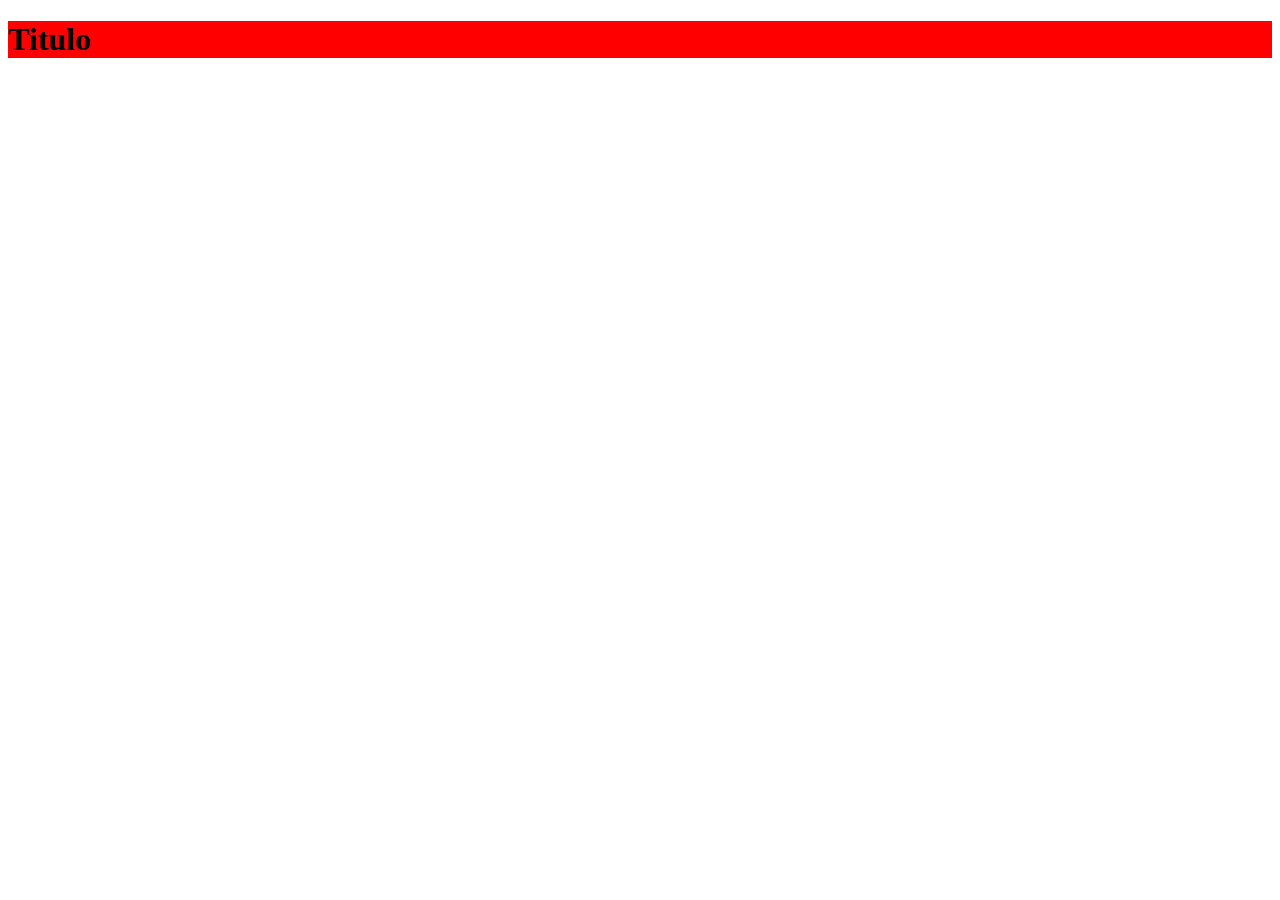
==== minhapagina/index.html @ 2352ba92 "Atividades" ====
<!DOCTYPE html>
<html lang="en">
<head>
    <meta charset="UTF-8">
    <meta http-equiv="X-UA-Compatible" content="IE=edge">
    <meta name="viewport" content="width=device-width, initial-scale=1.0">
    <title>Document</title>

    <!-- fontes -->
    <link rel="preconnect" href="https://fonts.googleapis.com">
    <link rel="preconnect" href="https://fonts.gstatic.com" crossorigin>
    <link href="https://fonts.googleapis.com/css2?family=Roboto&display=swap" rel="stylesheet">

    <!-- estilos -->
    <link href="https://cdn.jsdelivr.net/npm/bootstrap@5.3.0/dist/css/bootstrap.min.css" rel="stylesheet" integrity="sha384-9ndCyUaIbzAi2FUVXJi0CjmCapSmO7SnpJef0486qhLnuZ2cdeRhO02iuK6FUUVM" crossorigin="anonymous">
    <link rel="stylesheet" href="style.css">

<!-- comandos -->
    <script src="https://cdn.jsdelivr.net/npm/bootstrap@5.3.0/dist/js/bootstrap.bundle.min.js" integrity="sha384-geWF76RCwLtnZ8qwWowPQNguL3RmwHVBC9FhGdlKrxdiJJigb/j/68SIy3Te4Bkz" crossorigin="anonymous" defer></script>
    <script src="script.js" defer></script>

    <!-- icones -->
    <script src="https://fontawesome.com/icons" crossorigin="anonymous"></script>
    
</head>
<body>
    <h1>Titulo</h1>
    <i class="fa-regular fa-spinner"></i>
</body>
</html>
---- minhapagina/style.css ----
h1 {
    background-color: red;
}
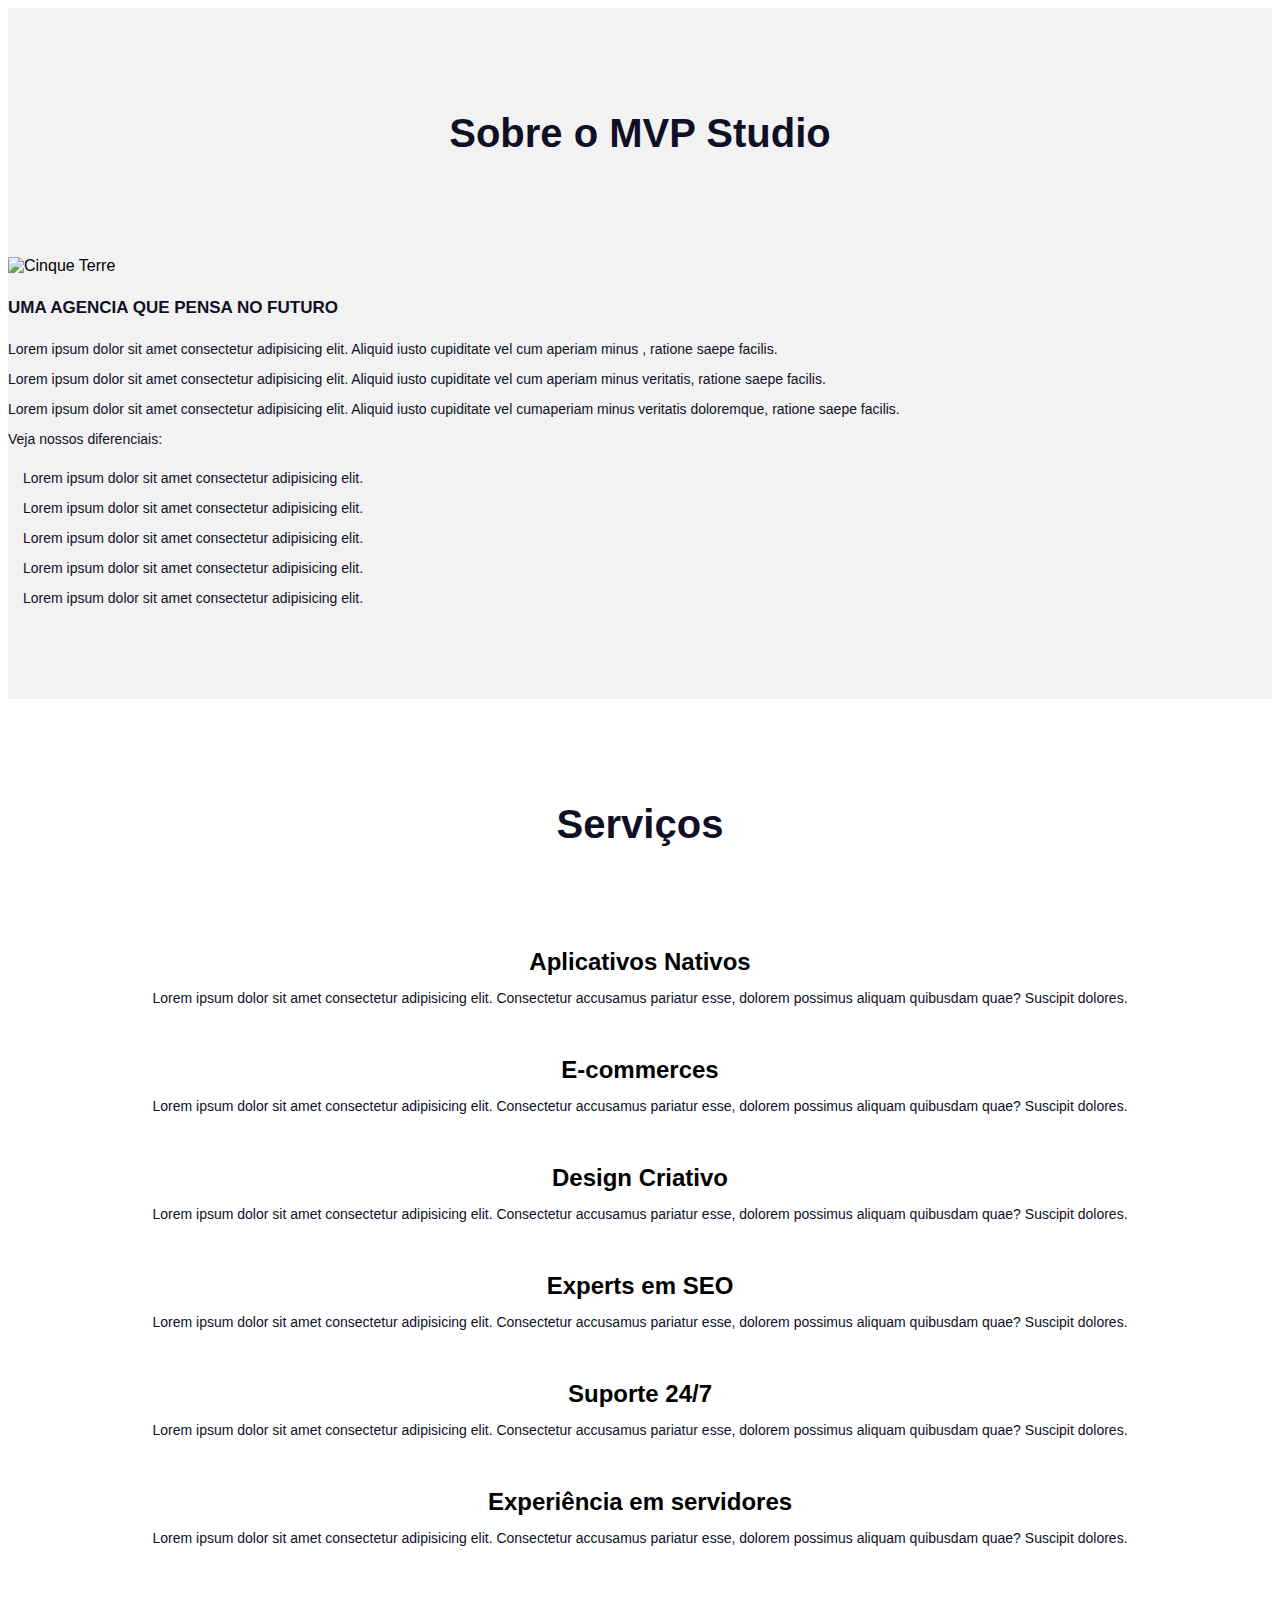
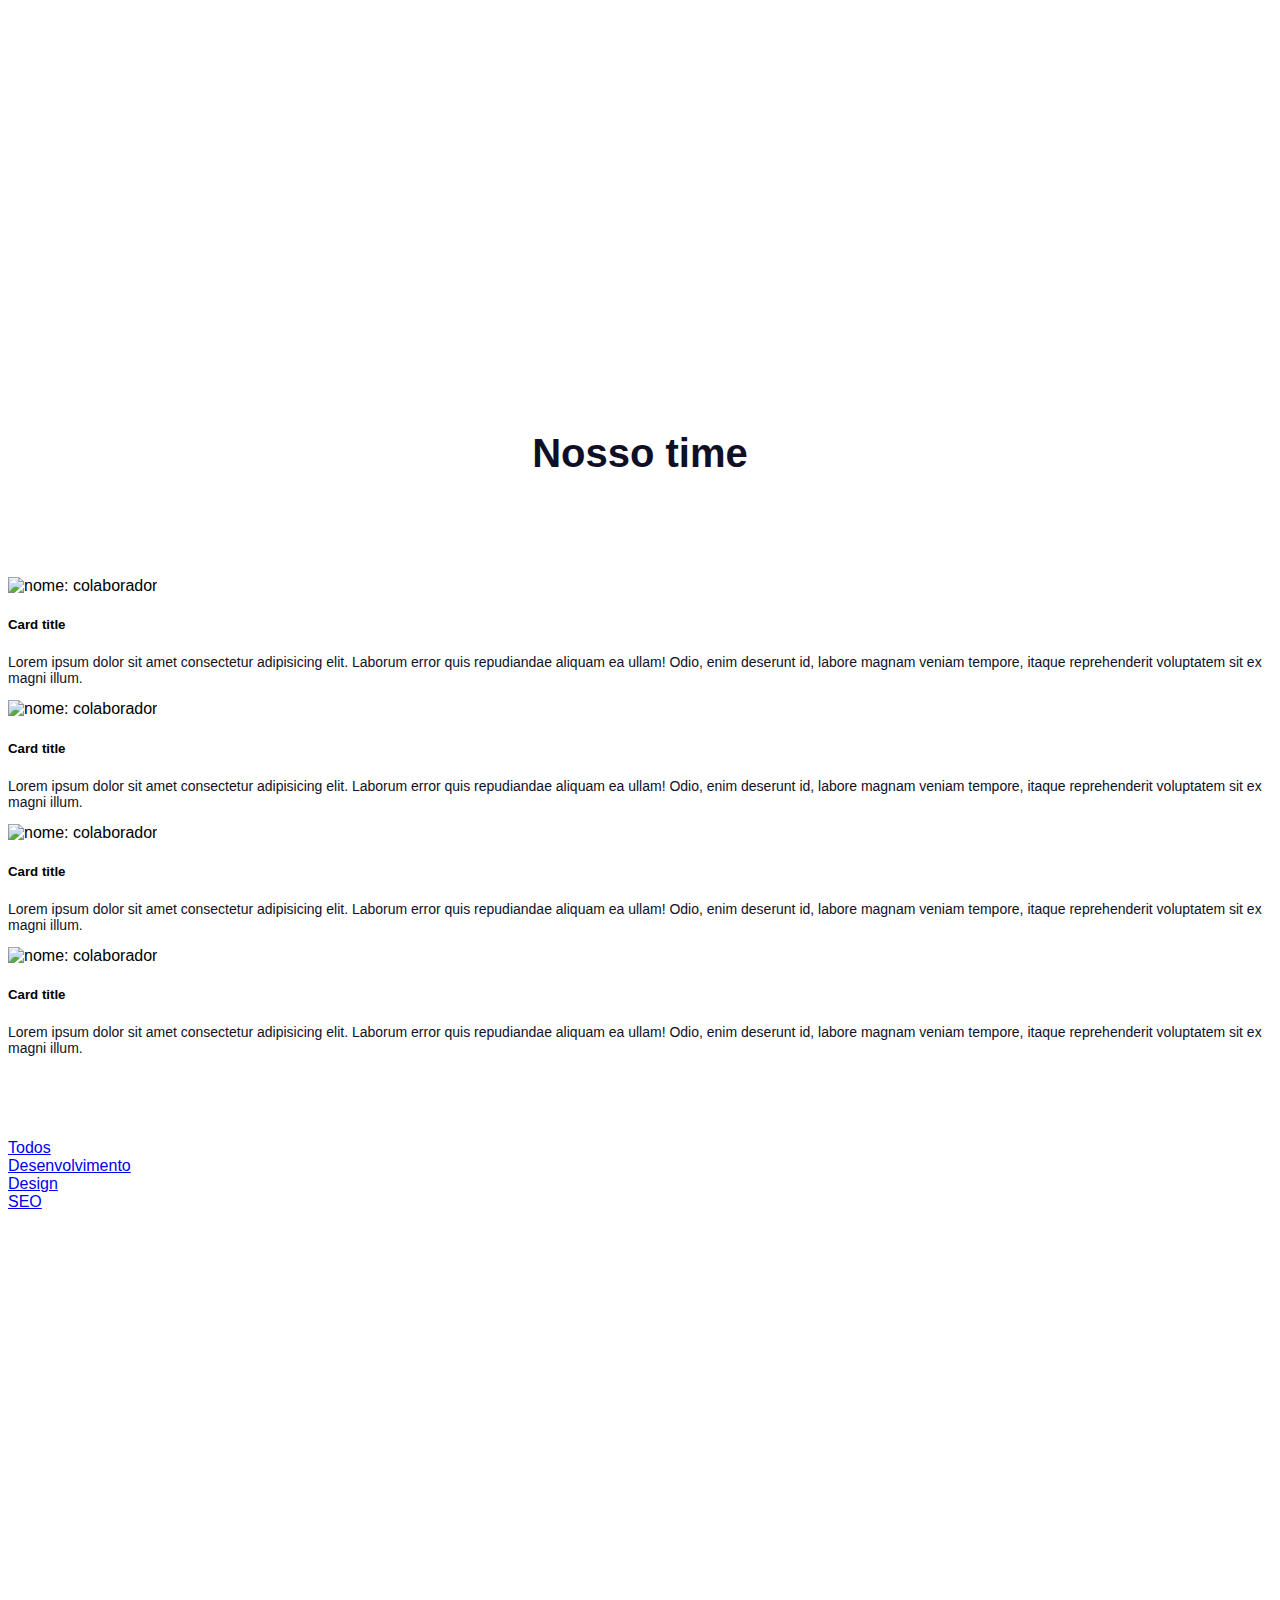
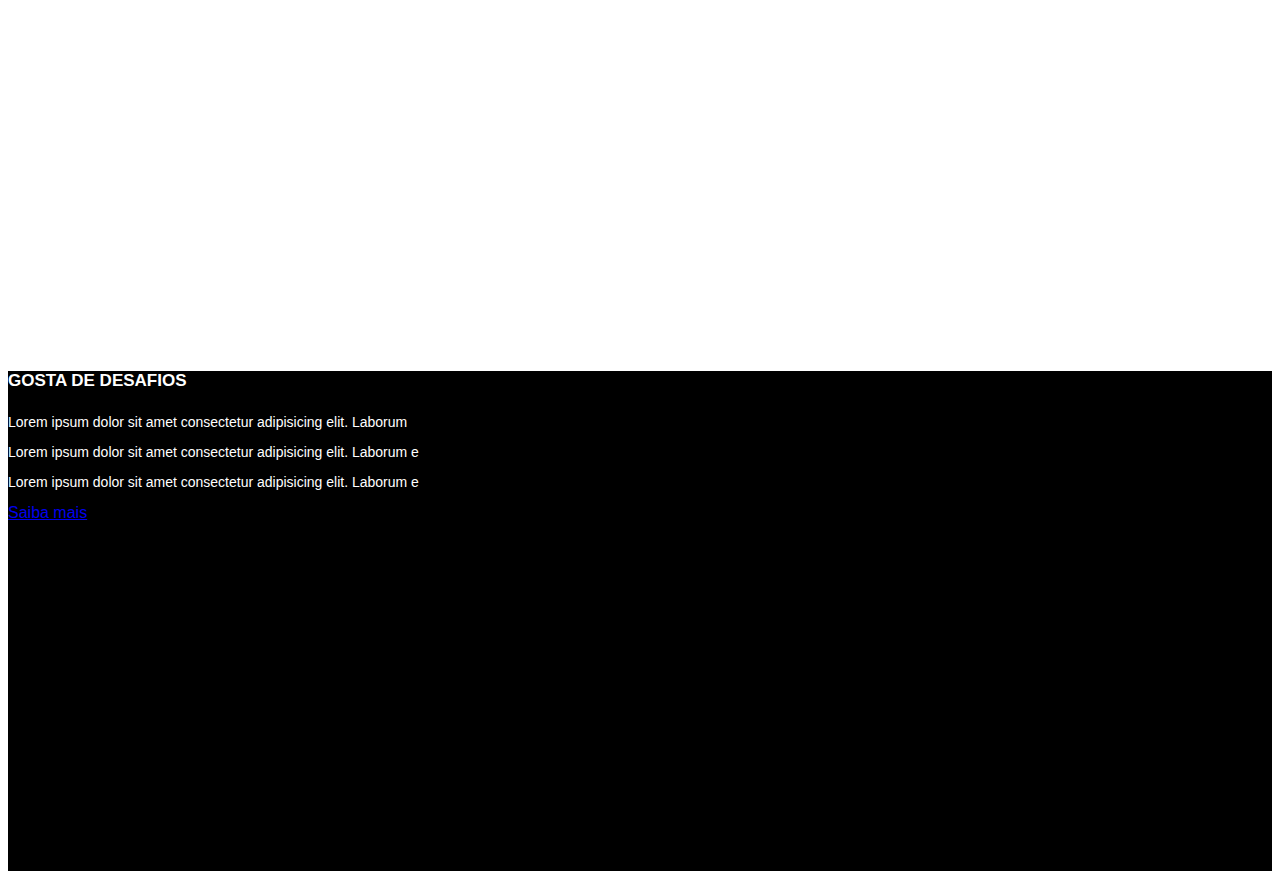
==== commit 9cd95db1: "att" ====
--- a/minhapagina/index.html
+++ b/minhapagina/index.html
@@ -1,30 +1,254 @@
 <!DOCTYPE html>
 <html lang="en">
+
 <head>
     <meta charset="UTF-8">
-    <meta http-equiv="X-UA-Compatible" content="IE=edge">
     <meta name="viewport" content="width=device-width, initial-scale=1.0">
-    <title>Document</title>
-
-    <!-- fontes -->
+    <!-- Fontes -->
     <link rel="preconnect" href="https://fonts.googleapis.com">
     <link rel="preconnect" href="https://fonts.gstatic.com" crossorigin>
-    <link href="https://fonts.googleapis.com/css2?family=Roboto&display=swap" rel="stylesheet">
-
-    <!-- estilos -->
-    <link href="https://cdn.jsdelivr.net/npm/bootstrap@5.3.0/dist/css/bootstrap.min.css" rel="stylesheet" integrity="sha384-9ndCyUaIbzAi2FUVXJi0CjmCapSmO7SnpJef0486qhLnuZ2cdeRhO02iuK6FUUVM" crossorigin="anonymous">
+    <link href="https://fonts.googleapis.com/css2?family=Merriweather&display=swap" rel="stylesheet">
+
+    <!-- CSS -->
+    <link href="https://cdn.jsdelivr.net/npm/bootstrap@5.3.0/dist/css/bootstrap.min.css" rel="stylesheet"
+        integrity="sha384-9ndCyUaIbzAi2FUVXJi0CjmCapSmO7SnpJef0486qhLnuZ2cdeRhO02iuK6FUUVM" crossorigin="anonymous">
     <link rel="stylesheet" href="style.css">
 
-<!-- comandos -->
-    <script src="https://cdn.jsdelivr.net/npm/bootstrap@5.3.0/dist/js/bootstrap.bundle.min.js" integrity="sha384-geWF76RCwLtnZ8qwWowPQNguL3RmwHVBC9FhGdlKrxdiJJigb/j/68SIy3Te4Bkz" crossorigin="anonymous" defer></script>
-    <script src="script.js" defer></script>
-
-    <!-- icones -->
-    <script src="https://fontawesome.com/icons" crossorigin="anonymous"></script>
+    <!-- Loader-Progress-Bar -->
+    <script src="https://cdnjs.cloudflare.com/ajax/libs/progressbar.js/1.1.0/progressbar.min.js"></script>
+
+    <!-- Parallax -->
+    <!-- <script src="https://cdnjs.cloudflare.com/ajax/libs/parallax/3.1.0/parallax.min.js"></script> -->
+    <script src="https://ajax.googleapis.com/ajax/libs/jquery/1.11.0/jquery.min.js"></script>
+    <script src="https://cdn.jsdelivr.net/parallax.js/1.4.2/parallax.min.js"></script>
+
+    <!-- Scripts em JS -->
+    <script src="https://cdn.jsdelivr.net/npm/bootstrap@5.3.0/dist/js/bootstrap.bundle.min.js"
+        integrity="sha384-geWF76RCwLtnZ8qwWowPQNguL3RmwHVBC9FhGdlKrxdiJJigb/j/68SIy3Te4Bkz" crossorigin="anonymous"
+        defer></script>
+
+    <!-- Script em JS -->
+    <script src="scripts.js" defer></script>
+
+    <!-- Icons -->
+    <script src="https://kit.fontawesome.com/f3b35e74c0.js" crossorigin="anonymous"></script>
+
+
+    <title>Document</title>
+</head>
+
+<body>
+
+    <!-- header -->
+
+    <!-- SlideShow -->
+
+    <!-- sobre o MVP Studio -->
+    <main>
+        <div id="about-area" class="container-fluid">
+            <div class="row">
+                <div class="col-12">
+                    <h2 class="main-title">
+                        Sobre o MVP Studio
+                    </h2>
+                </div>
+                <div class="col-md-6">
+                    <img class="img-fluid" src="img/agencia.jpg" alt="Cinque Terre">
+                </div>
+                <div class="col-md-6 ">
+                    <h4 class="title-uppercase">Uma agencia que pensa no futuro</h4>
+                    <p>Lorem ipsum dolor sit amet consectetur adipisicing elit. Aliquid iusto cupiditate vel cum aperiam
+                        minus , ratione saepe facilis.
+                    </p>
+                    <p>
+                        Lorem ipsum dolor sit amet consectetur adipisicing elit. Aliquid iusto cupiditate vel cum
+                        aperiam minus veritatis, ratione saepe facilis.
+                    </p>
+                    <p>
+                        Lorem ipsum dolor sit amet consectetur adipisicing elit. Aliquid iusto cupiditate vel cumaperiam
+                        minus veritatis doloremque, ratione saepe facilis.
+                    </p>
+                    <p> Veja nossos diferenciais:</p>
+                    <ul id="about-list">
+                        <li> <i class="fas fa-check"></i> Lorem ipsum dolor sit amet consectetur adipisicing elit.</li>
+                        <li> <i class="fas fa-check"></i> Lorem ipsum dolor sit amet consectetur adipisicing elit.</li>
+                        <li> <i class="fas fa-check"></i> Lorem ipsum dolor sit amet consectetur adipisicing elit.</li>
+                        <li> <i class="fas fa-check"></i> Lorem ipsum dolor sit amet consectetur adipisicing elit.</li>
+                        <li> <i class="fas fa-check"></i> Lorem ipsum dolor sit amet consectetur adipisicing elit.</li>
+                    </ul>
+                </div>
+            </div>
+        </div>
+    </main>
+    <!-- serviços -->
+    <div id="services-area" class="container-fluid">
+        <div class="row">
+            <div class="col-12">
+                <h2 class="main-title">Serviços</h2>
+            </div>
+            <div class="col-md-4 service-box">
+                <i class="fa-solid fa-mobile-screen-button"></i>
+                <h3>Aplicativos Nativos</h3>
+                <p>Lorem ipsum dolor sit amet consectetur adipisicing elit. Consectetur accusamus pariatur esse, dolorem
+                    possimus aliquam quibusdam quae? Suscipit dolores.</p>
+            </div>
+            <div class="col-md-4 service-box">
+                <i class="fa-solid fa-cart-shopping"></i>
+                <h3>E-commerces</h3>
+                <p>Lorem ipsum dolor sit amet consectetur adipisicing elit. Consectetur accusamus pariatur esse, dolorem
+                    possimus aliquam quibusdam quae? Suscipit dolores.</p>
+            </div>
+            <div class="col-md-4 service-box">
+                <i class="fa-solid fa-paintbrush"></i>
+                <h3>Design Criativo</h3>
+                <p>Lorem ipsum dolor sit amet consectetur adipisicing elit. Consectetur accusamus pariatur esse, dolorem
+                    possimus aliquam quibusdam quae? Suscipit dolores.</p>
+            </div>
+            <div class="col-md-4 service-box">
+                <i class="fa-brands fa-google"></i>
+                <h3>Experts em SEO</h3>
+                <p>Lorem ipsum dolor sit amet consectetur adipisicing elit. Consectetur accusamus pariatur esse, dolorem
+                    possimus aliquam quibusdam quae? Suscipit dolores.</p>
+            </div>
+            <div class="col-md-4 service-box">
+                <i class="fa-solid fa-handshake-angle"></i>
+                <h3>Suporte 24/7</h3>
+                <p>Lorem ipsum dolor sit amet consectetur adipisicing elit. Consectetur accusamus pariatur esse, dolorem
+                    possimus aliquam quibusdam quae? Suscipit dolores.</p>
+            </div>
+            <div class="col-md-4 service-box">
+                <i class="fa-solid fa-server"></i>
+                <h3>Experiência em servidores</h3>
+                <p>Lorem ipsum dolor sit amet consectetur adipisicing elit. Consectetur accusamus pariatur esse, dolorem
+                    possimus aliquam quibusdam quae? Suscipit dolores.</p>
+            </div>
+
+        </div>
+    </div>
+    </div>
+    <!-- Dados -->
+    <div id="data-area" class="container-fluid">
+        <div class="row text-center">
+            <div class="col-md-3 col-xs-6 circle-box">
+                <div id="circleA"></div>
+                <p>Clientes Felizes</p>
+            </div>
+            <div class="col-md-3 col-xs-6 circle-box">
+                <div id="circleB"></div>
+                <p>Apps Desenvolvidos</p>
+            </div>
+            <div class="col-md-3 col-xs-6 circle-box">
+                <div id="circleC"></div>
+                <p>Desenvolvedores</p>
+            </div>
+            <div class="col-md-3 col-xs-6 circle-box">
+                <div id="circleD"></div>
+                <p>Linhas de Código</p>
+            </div>
+        </div>
+    </div>
+    <!-- time -->
+    <div id="team-area" class="container">
+        <div class="row">
+            <div class="col-12">
+                <h2 class="main-title">Nosso time</h2>
+            </div>
+            <div class="col-md-6 col-xl-3">
+                <div class="card text-center">
+                    <img src="img/profile1.jpg" alt="nome: colaborador" class="card-img-top">
+                    <div class="card-body">
+                        <h5 class="card-title">Card title</h5>
+                        <P class="card-text">Lorem ipsum dolor sit amet consectetur adipisicing elit. Laborum error quis
+                            repudiandae aliquam ea ullam! Odio, enim deserunt id, labore magnam veniam tempore, itaque
+                            reprehenderit voluptatem sit ex magni illum.</P>
+                    </div>
+                </div>
+            </div>
+
+            <div class="col-xl-3">
+                <div class="card text-center">
+                    <img src="img/profile2.jpg" alt="nome: colaborador" class="card-img-top">
+                    <div class="card-body">
+                        <h5 class="card-title">Card title</h5>
+                        <P class="card-text">Lorem ipsum dolor sit amet consectetur adipisicing elit. Laborum error quis
+                            repudiandae aliquam ea ullam! Odio, enim deserunt id, labore magnam veniam tempore, itaque
+                            reprehenderit voluptatem sit ex magni illum.</P>
+                    </div>
+                </div>
+            </div>
+            <div class="col-xl-3">
+                <div class="card text-center">
+                    <img src="img/profile3.jpg" alt="nome: colaborador" class="card-img-top">
+                    <div class="card-body">
+                        <h5 class="card-title">Card title</h5>
+                        <P class="card-text">Lorem ipsum dolor sit amet consectetur adipisicing elit. Laborum error quis
+                            repudiandae aliquam ea ullam! Odio, enim deserunt id, labore magnam veniam tempore, itaque
+                            reprehenderit voluptatem sit ex magni illum.</P>
+                    </div>
+                </div>
+            </div>
+
+            <div class="col-xl-3">
+                <div class="card text-center">
+                    <img src="img/profile4.jpg" alt="nome: colaborador" class="card-img-top">
+                    <div class="card-body">
+                        <h5 class="card-title">Card title</h5>
+                        <P class="card-text">Lorem ipsum dolor sit amet consectetur adipisicing elit. Laborum error quis
+                            repudiandae aliquam ea ullam! Odio, enim deserunt id, labore magnam veniam tempore, itaque
+                            reprehenderit voluptatem sit ex magni illum.</P>
+                    </div>
+                </div>
+            </div>
+        </div>
+    </div>
+
+    <!--Parte de projetos  -->
     
-</head>
-<body>
-    <h1>Titulo</h1>
-    <i class="fa-regular fa-spinner"></i>
+    <div id="project-area" class="container">
+        <div class="row">
+            <div id="botoes" class="col-12">
+                <div class="col-md-3">
+                    <a class="btn btn-primary text-uppercase" id="todos" href="#" role="button">Todos</a>
+                </div>
+                <div class="col-md-3">
+                    <a class="btn btn-primary text-uppercase" id="desenvolvimento" href="#" role="button">Desenvolvimento</a>
+                </div>
+                <div class="col-md-3">
+                    <a class="btn btn-primary text-uppercase" id="design" href="#" role="button">Design</a>
+                </div>
+                <div class="col-md-3">
+                    <a class="btn btn-primary text-uppercase" id="seo" href="#" role="button">SEO</a>
+                </div>
+            </div>
+            <!-- <div class="col-12">
+                <div class="col-md-4"></div>
+                <div class="col-md-4"></div>
+                <div class="col-md-4"></div>
+            </div>
+            <div class="col-12">
+                <div class="col-md-4"></div>
+                <div class="col-md-4"></div>
+                <div class="col-md-4"></div>
+            </div> -->
+        </div>
+    </div>
+
+    <!-- trabalhe conosco -->
+    <div id="apply-area" class="container-fluid">
+        <div class="row">
+            <div id="apply-img" class="col-md-6"></div>
+            <div id="apply-content" class="col-md-6">
+                <h4 class="title-uppercase">Gosta de desafios</h4>
+                <p>Lorem ipsum dolor sit amet consectetur adipisicing elit. Laborum </p>
+                <p>Lorem ipsum dolor sit amet consectetur adipisicing elit. Laborum e</p>
+                <p>Lorem ipsum dolor sit amet consectetur adipisicing elit. Laborum e</p>
+                <a id="saiba-mais" class="btn btn-primary text-uppercase" href="#" role="button">Saiba mais</a>
+            </div>
+            <div class="col-md-6">
+            </div>
+        </div>
+    </div>
+    <!--  dados-->
 </body>
+
 </html>--- a/minhapagina/style.css
+++ b/minhapagina/style.css
@@ -1,3 +1,138 @@
-h1 {
-    background-color: red;
+/* css:
+/geral/ */
+
+body {
+  font-family: 'Roboto', sans-serif;
+}
+
+.container-fluid {
+   padding: 70px 0; /* /cima/   /direita/   /baixo/   /esquerda/ */
+}
+
+.row {
+  margin: 0;
+}
+
+p, li {
+  color: #0f1026 ;
+  font-size: 14px ;
+}
+
+/* /sobre/ */
+
+#about-area {
+  background-color: #f2f2f2;
+
+}
+
+.main-title {
+  text-align: center;
+  margin-bottom: 8%;
+  font-size: 40px;
+  color: #0f1026
+}
+
+.title-uppercase {
+  color: #0f1026;
+  text-transform: uppercase;
+  font-weight: bold;
+  font-size: 17px;
+}
+
+#about-list {
+  list-style: none;
+  padding: 0;
+}
+
+#about-list i {
+  color: #4973f2;
+  margin-right: 15px;
+
+}
+
+#about-list li{
+  line-height: 30px;
+}
+
+/* /serviços/ */
+
+.service-box {
+  text-align: center;
+  margin-bottom: 50px;
+}
+
+.service-box i {
+  font-size: 40px;
+  color: #0f1026;
+  margin-bottom: 20px;
+}
+
+.service-box h3 {
+  font-size: 24px;
+  margin-bottom: 12px;
+}
+
+.service-box:hover > i, .service-box:hover > h3 {
+  color: #4973f2;
+}
+
+.service-box i, .service-box h3 {
+  transition: 1s;
+}
+
+/* /Dados/ */
+
+#data-area p {
+  font-size: 20px ;
+  color: white;
+}
+
+/* /time/ */
+
+#team-area {
+  margin-bottom: 65px;
+}
+
+/* /trabalhe conosco/ */
+
+#apply-area {
+  height: 500px;
+}
+
+#apply-area .row, #apply-img, #apply-content {
+  height: 100%;
+
+}
+
+#apply-img {
+  background-image: url('img/empresa.jpg');
+  background-size: cover;
+}
+
+#apply-content {
+  background-color: black;
+}
+
+#apply-content h4, #apply-content p {
+  color: white;
+}
+
+#apply-content h4 {
+  margin-top: 15%;
+}
+
+#button-content:hover{
+  color: white;
+  background-color: rgb(174, 0, 255);
+
+}
+
+#button-content{
+  background-color: transparent;
+  border-radius: 20px;
+}
+
+#botoes{
+  display: inline;
+  margin-left: 10px;
 }